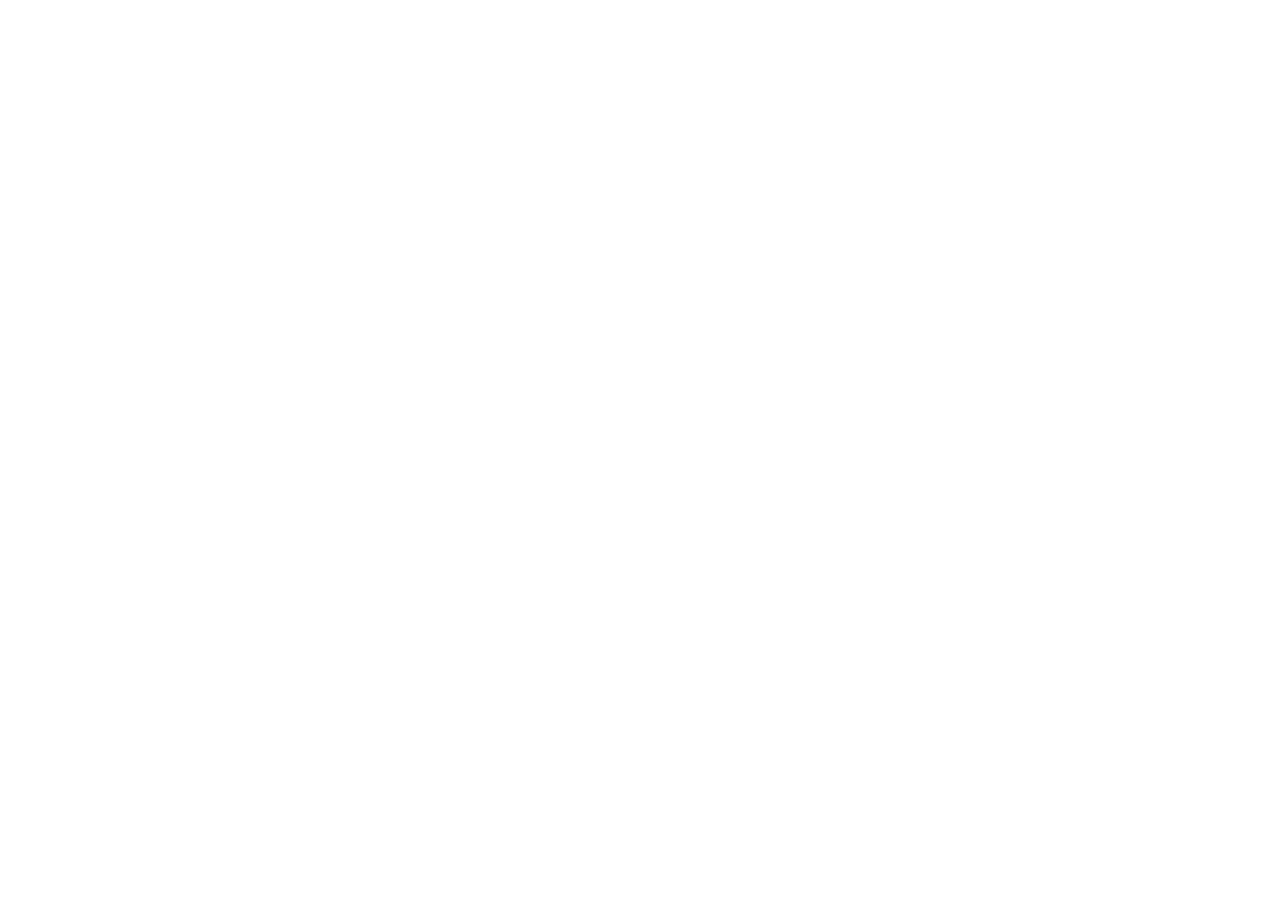
==== contact.html @ e085b1fe "added contact page" ====
<!DOCTYPE html>
<html lang="en">
<head>
    <meta charset="UTF-8">
    <meta name="Javier's Portfolio" content="width=device-width, initial-scale=1.0">
    <title>Contact</title>
    <link rel="stylesheet" href="stylesheet.css">
    <link rel="preconnect" href="https://fonts.googleapis.com">
    <link rel="preconnect" href="https://fonts.gstatic.com" crossorigin>
    <link href="https://fonts.googleapis.com/css2?family=Roboto+Slab:wght@100..900&display=swap" rel="stylesheet">
</head>
<body>
    
</body>
</html>
---- stylesheet.css ----
.page {
    background-color: whitesmoke;
    font-family: roboto slab;
    max-width: 100%;
    
}

.header-container {
    display: flex;
    width: inherit;
    border-bottom: 5px dotted black;
}

.nav-container {
    display: flex;
    margin: 25px 25px;
    font-weight: bold;
}

.name-container {

}

.name {
    font-size: 50px;
    font-weight: bolder;
    margin-left: 25px;
    margin-right: 25px;
    float: left;
}
.nav-items {
    align-items: center;
    margin-left: 25px;
    margin-right: 25px;
    float: right;
}

.nav-item {
    
    display: inline-block;
    margin: 10px;
    align-items: right;
    text-decoration: underline;
}

.main-container {
    
}

.about-me-container {
    width: fit-content;
    justify-content: center;
    display: flex;
    flex-flow: wrap;
}

.about-me-p {
    display: flex;
    flex-flow: wrap;
    justify-content: center;
    text-align: center;
    margin-left: 100px;
    margin-right: 100px;
}

.pciture-container {
    display: flex;
    flex-wrap: wrap;
    justify-content: center;
    margin: 25px 100px;
}

.my-picture {
    max-width: 20%;
    max-height: 20%;
}

.project-container {

}

.projects {

}

.itemized-projects {
    list-style-type: none;
}

#projects {
    margin: 10px 0px;
}

.first-project {

}

.second-project {

}

.third-project {

}

.skills-container {

}

.skills {

}

.footer-container {

}

.signoff {

}
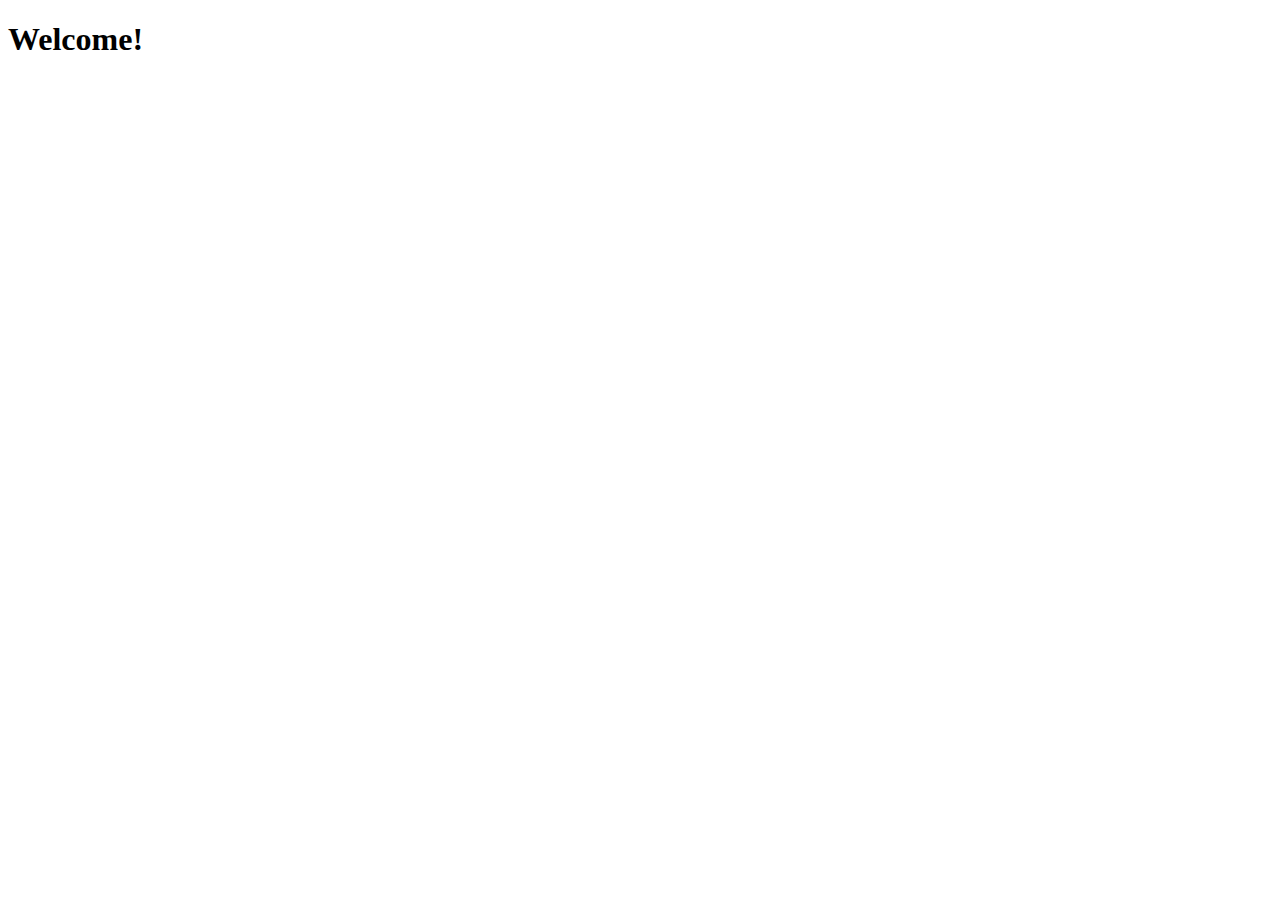
==== commit a045c7f9: "monday midday update" ====
--- a/contact.html
+++ b/contact.html
@@ -10,6 +10,6 @@
     <link href="https://fonts.googleapis.com/css2?family=Roboto+Slab:wght@100..900&display=swap" rel="stylesheet">
 </head>
 <body>
-    
+    <h1>Welcome!</h1>
 </body>
 </html>--- a/stylesheet.css
+++ b/stylesheet.css
@@ -6,19 +6,14 @@
 }
 
 .header-container {
-    display: flex;
     width: inherit;
     border-bottom: 5px dotted black;
-}
-
-.nav-container {
     display: flex;
-    margin: 25px 25px;
-    font-weight: bold;
+    justify-content: space-between;
 }
 
 .name-container {
-
+    display: flex;
 }
 
 .name {
@@ -26,21 +21,26 @@
     font-weight: bolder;
     margin-left: 25px;
     margin-right: 25px;
-    float: left;
 }
+
+.nav-container {
+    float: right;
+    margin: 25px 25px;
+    font-weight: bold;}
+
 .nav-items {
     align-items: center;
-    margin-left: 25px;
-    margin-right: 25px;
-    float: right;
+    margin: 0px 25px;
 }
 
 .nav-item {
-    
     display: inline-block;
     margin: 10px;
     align-items: right;
-    text-decoration: underline;
+}
+
+a {
+    text-decoration: none;
 }
 
 .main-container {
@@ -63,11 +63,11 @@
     margin-right: 100px;
 }
 
-.pciture-container {
+.picture-container {
     display: flex;
     flex-wrap: wrap;
-    justify-content: center;
-    margin: 25px 100px;
+    justify-content: space-around;
+    
 }
 
 .my-picture {
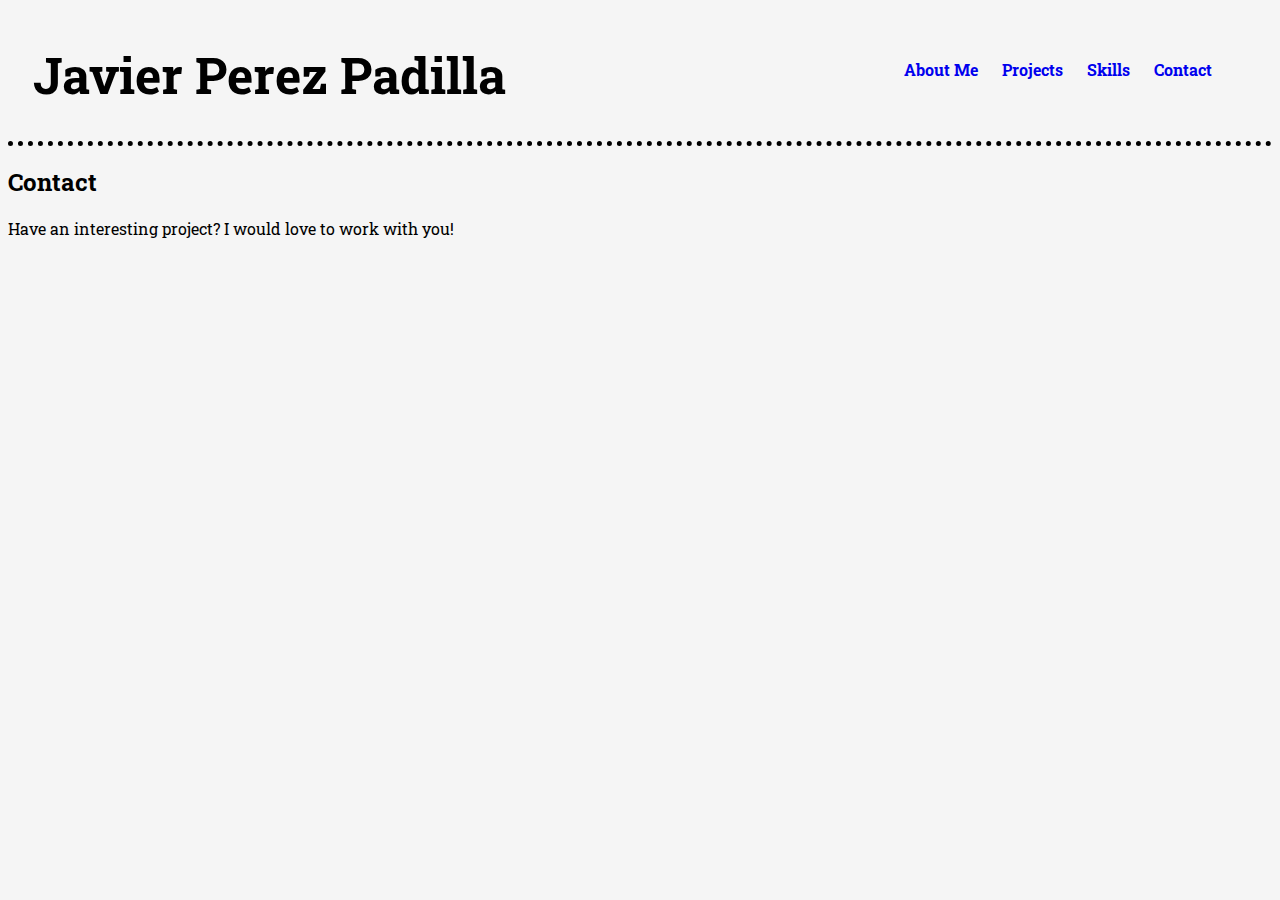
==== commit bc94d741: "tuesday midday work" ====
--- a/contact.html
+++ b/contact.html
@@ -1,5 +1,5 @@
 <!DOCTYPE html>
-<html lang="en">
+<html lang="en" class="page">
 <head>
     <meta charset="UTF-8">
     <meta name="Javier's Portfolio" content="width=device-width, initial-scale=1.0">
@@ -10,6 +10,55 @@
     <link href="https://fonts.googleapis.com/css2?family=Roboto+Slab:wght@100..900&display=swap" rel="stylesheet">
 </head>
 <body>
-    <h1>Welcome!</h1>
+        <!-- ====== Header Section ====== -->
+    <header class="header-container">
+        <div class="name-container">
+            <h1 class="name">
+                Javier Perez Padilla
+            </h1>
+        </div>
+        <nav class="nav-container">
+            <div class="nav-items">
+                <ul>
+                    <li class="nav-item">
+                        <a href="#about-me">
+                            About Me
+                        </a>
+                    </li>
+                    <li class="nav-item">
+                        <a href="#projects">
+                            Projects
+                        </a>
+                    </li>
+                    <li class="nav-item">
+                        <a href="#skills">
+                            Skills
+                        </a>
+                    </li>
+                    <li class="nav-item">
+                        <a href="contact.html">
+                            Contact
+                        </a>
+                    </li>
+                </ul>
+            </div>    
+        </nav>
+    </header>
+    <!-- ====== Main Section ====== -->
+    <main>
+        <!-- ====== Contact Section ====== -->
+        <div>
+            <h2>
+                Contact
+            </h2>
+            <p>
+                Have an interesting project? I would love to work with you!
+            </p>
+            <!--  -->
+            <section>
+
+            </section>
+        </div>
+    </main>
 </body>
 </html>--- a/stylesheet.css
+++ b/stylesheet.css
@@ -1,12 +1,12 @@
 .page {
     background-color: whitesmoke;
     font-family: roboto slab;
-    max-width: 100%;
+    width: 100%;
     
 }
 
 .header-container {
-    width: inherit;
+    /* width: inherit; */
     border-bottom: 5px dotted black;
     display: flex;
     justify-content: space-between;
@@ -66,8 +66,7 @@
 .picture-container {
     display: flex;
     flex-wrap: wrap;
-    justify-content: space-around;
-    
+    justify-content: space-around;    
 }
 
 .my-picture {
@@ -104,16 +103,31 @@
 }
 
 .skills-container {
+    
+}
+
+.skills {
+    text-align: center;
+}
+
+.skills-cions {
+       
+    width: 100%;
+    justify-content: center;
 
 }
 
-.skills {
-
+#skills-icons {
+    display: inline-block;
 }
 
 .footer-container {
+    width: 100%;
+    display: flex;
+    flex-wrap: wrap;
+    justify-content: center;
+}
 
-}
 
 .signoff {
 
